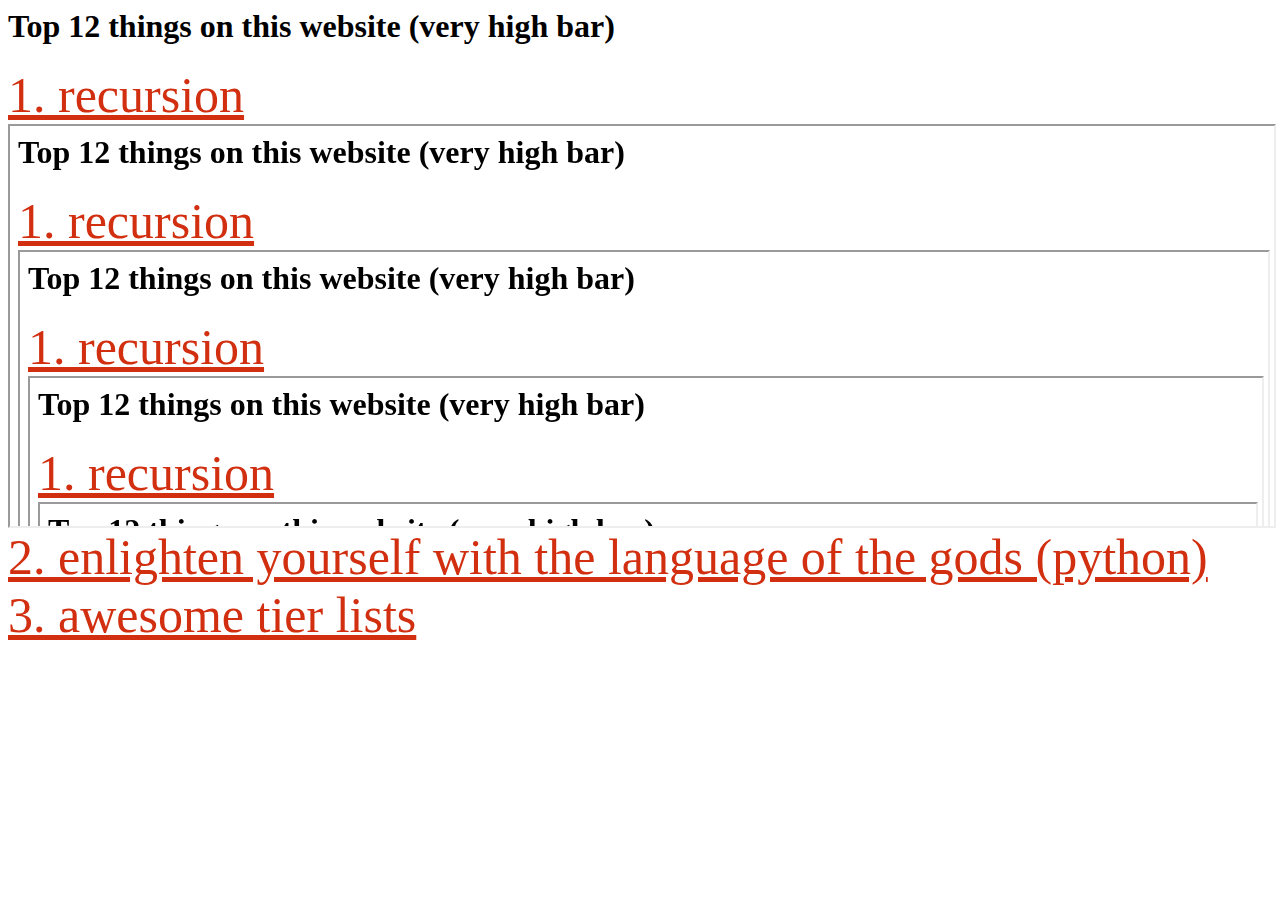
==== index.html @ e2f62865 "more juice" ====
<!DOCTPYE html>
<html>
    <head>
        <title>ඞ</title>
        <link rel="stylesheet" href="style.css">
    </head>
    <body>
        <div>
            <h1>Top 12 things on this website (very high bar)</h1>
            <a href="https://sodiumfluoride.github.io/" > 1. recursion </a>
            <iframe width=100%, height=400, src="https://sodiumfluoride.github.io/indexx.html">your text here</iframe>
            <a href="https://sodiumfluoride.github.io/nerd.html">2. enlighten yourself with the language of the gods (python)</a>
            <a href="https://sodiumfluoride.github.io/among_us.html">3. awesome tier lists</a>
        </div>
    </body>
</html>
---- style.css ----
h2{
    font-family: "Comic Sans MS";
    color: rgb(209, 47, 15); 
    font-size: 50px;
}
a{
    font-family: "Comic Sans MS";
    color: rgb(209, 47, 15); 
    font-size: 50px;
    display: inline-block
}
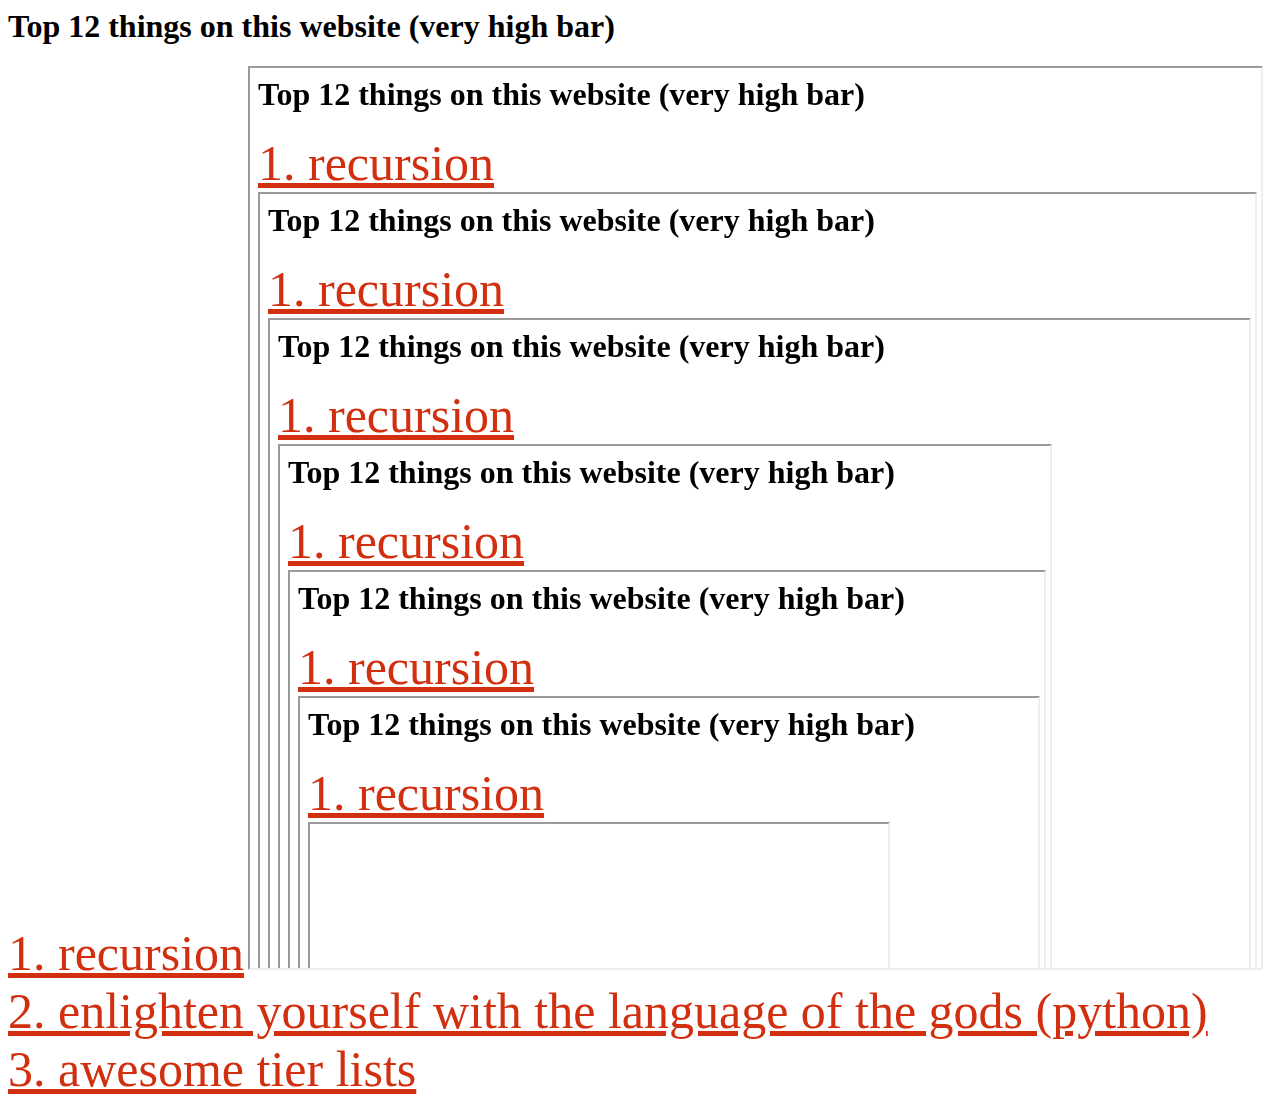
==== commit 8715c426: "orange juice" ====
--- a/index.html
+++ b/index.html
@@ -8,7 +8,7 @@
         <div>
             <h1>Top 12 things on this website (very high bar)</h1>
             <a href="https://sodiumfluoride.github.io/" > 1. recursion </a>
-            <iframe width=100%, height=400, src="https://sodiumfluoride.github.io/indexx.html">your text here</iframe>
+            <iframe width=80%, height=900, src="https://sodiumfluoride.github.io/indexx.html">your text here</iframe>
             <a href="https://sodiumfluoride.github.io/nerd.html">2. enlighten yourself with the language of the gods (python)</a>
             <a href="https://sodiumfluoride.github.io/among_us.html">3. awesome tier lists</a>
         </div>
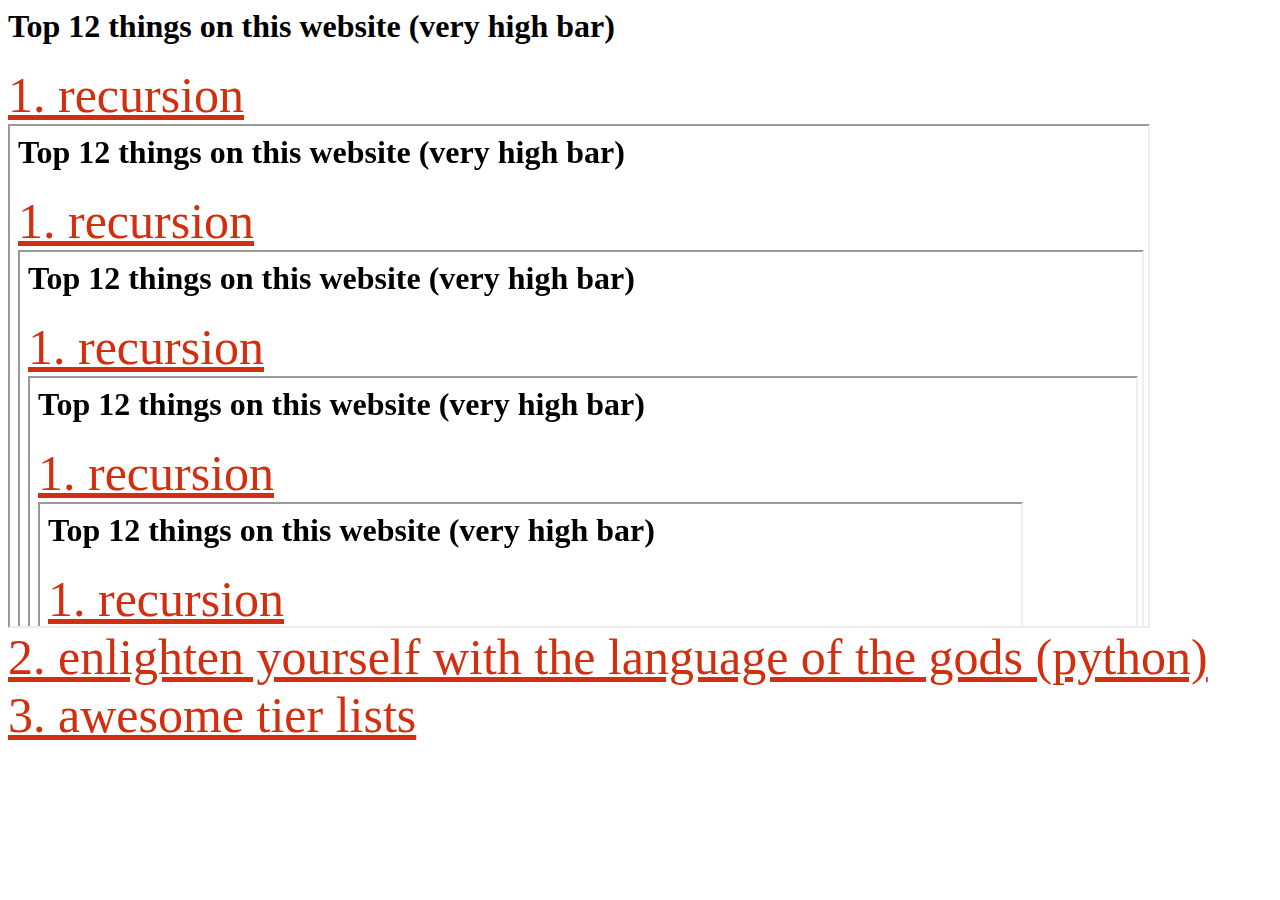
==== commit f1ba58ad: "removed pulp" ====
--- a/index.html
+++ b/index.html
@@ -8,7 +8,7 @@
         <div>
             <h1>Top 12 things on this website (very high bar)</h1>
             <a href="https://sodiumfluoride.github.io/" > 1. recursion </a>
-            <iframe width=80%, height=900, src="https://sodiumfluoride.github.io/indexx.html">your text here</iframe>
+            <iframe width=90% height=500 src="https://sodiumfluoride.github.io/indexx.html">your text here</iframe>
             <a href="https://sodiumfluoride.github.io/nerd.html">2. enlighten yourself with the language of the gods (python)</a>
             <a href="https://sodiumfluoride.github.io/among_us.html">3. awesome tier lists</a>
         </div>
--- a/style.css
+++ b/style.css
@@ -8,4 +8,11 @@
     color: rgb(209, 47, 15); 
     font-size: 50px;
     display: inline-block
-}+}
+
+iframe{
+    font-family: "Comic Sans MS";
+    color: rgb(209, 47, 15); 
+    font-size: 50px;
+    display: inline-block
+}
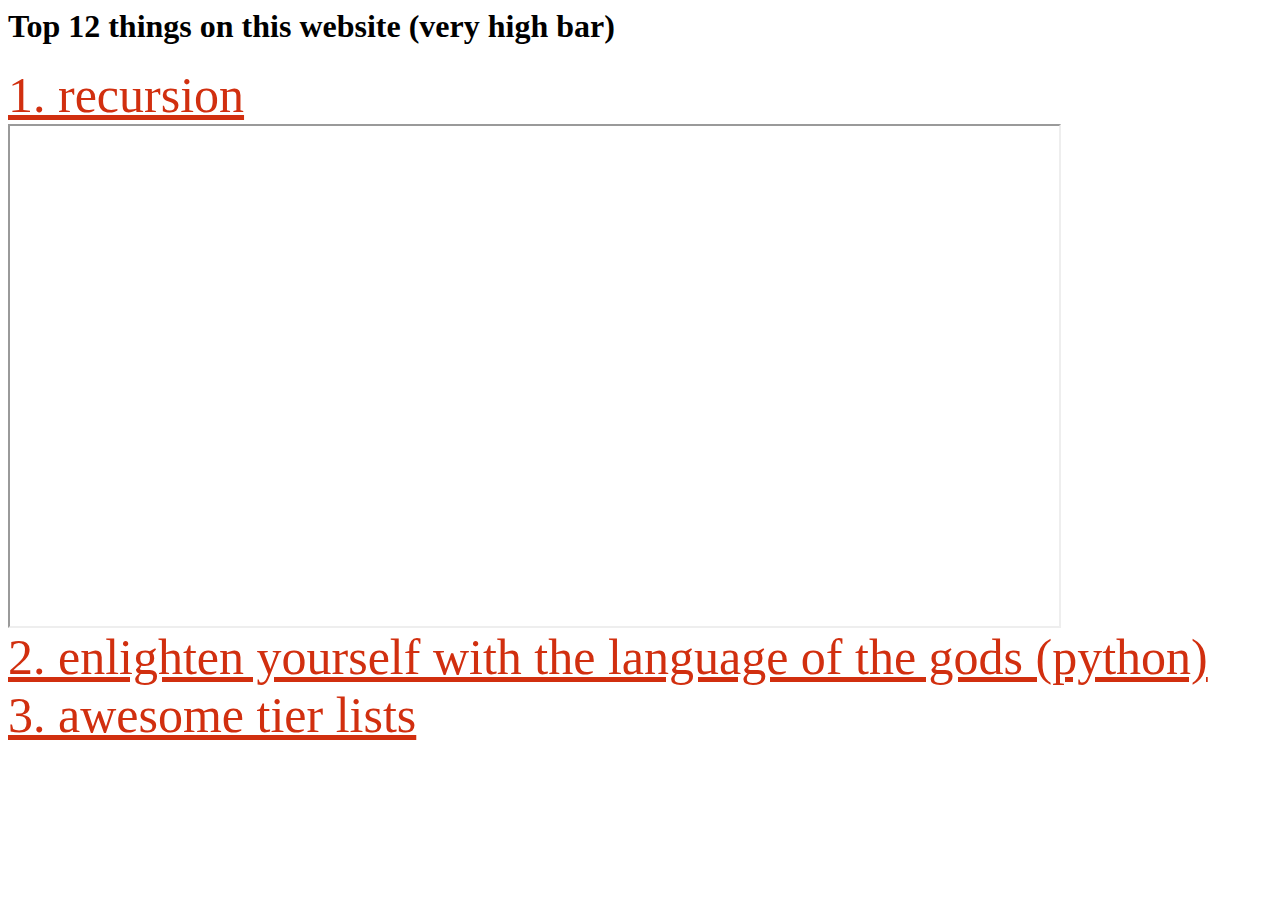
==== commit 88a65914: "test" ====
--- a/index.html
+++ b/index.html
@@ -5,12 +5,10 @@
         <link rel="stylesheet" href="style.css">
     </head>
     <body>
-        <div>
-            <h1>Top 12 things on this website (very high bar)</h1>
-            <a href="https://sodiumfluoride.github.io/" > 1. recursion </a>
-            <iframe width=90% height=500 src="https://sodiumfluoride.github.io/indexx.html">your text here</iframe>
-            <a href="https://sodiumfluoride.github.io/nerd.html">2. enlighten yourself with the language of the gods (python)</a>
-            <a href="https://sodiumfluoride.github.io/among_us.html">3. awesome tier lists</a>
-        </div>
+        <h1>Top 12 things on this website (very high bar)</h1>
+        <a href="https://sodiumfluoride.github.io/" > 1. recursion </a>
+        <iframe width=83% height=500 src="https://sodiumfluoride.github.io/indexx.html">your text here</iframe>
+        <a href="https://sodiumfluoride.github.io/nerd.html">2. enlighten yourself with the language of the gods (python)</a>
+        <a href="https://sodiumfluoride.github.io/among_us.html">3. awesome tier lists</a>
     </body>
 </html>--- a/style.css
+++ b/style.css
@@ -2,6 +2,7 @@
     font-family: "Comic Sans MS";
     color: rgb(209, 47, 15); 
     font-size: 50px;
+    display: inline-block
 }
 a{
     font-family: "Comic Sans MS";
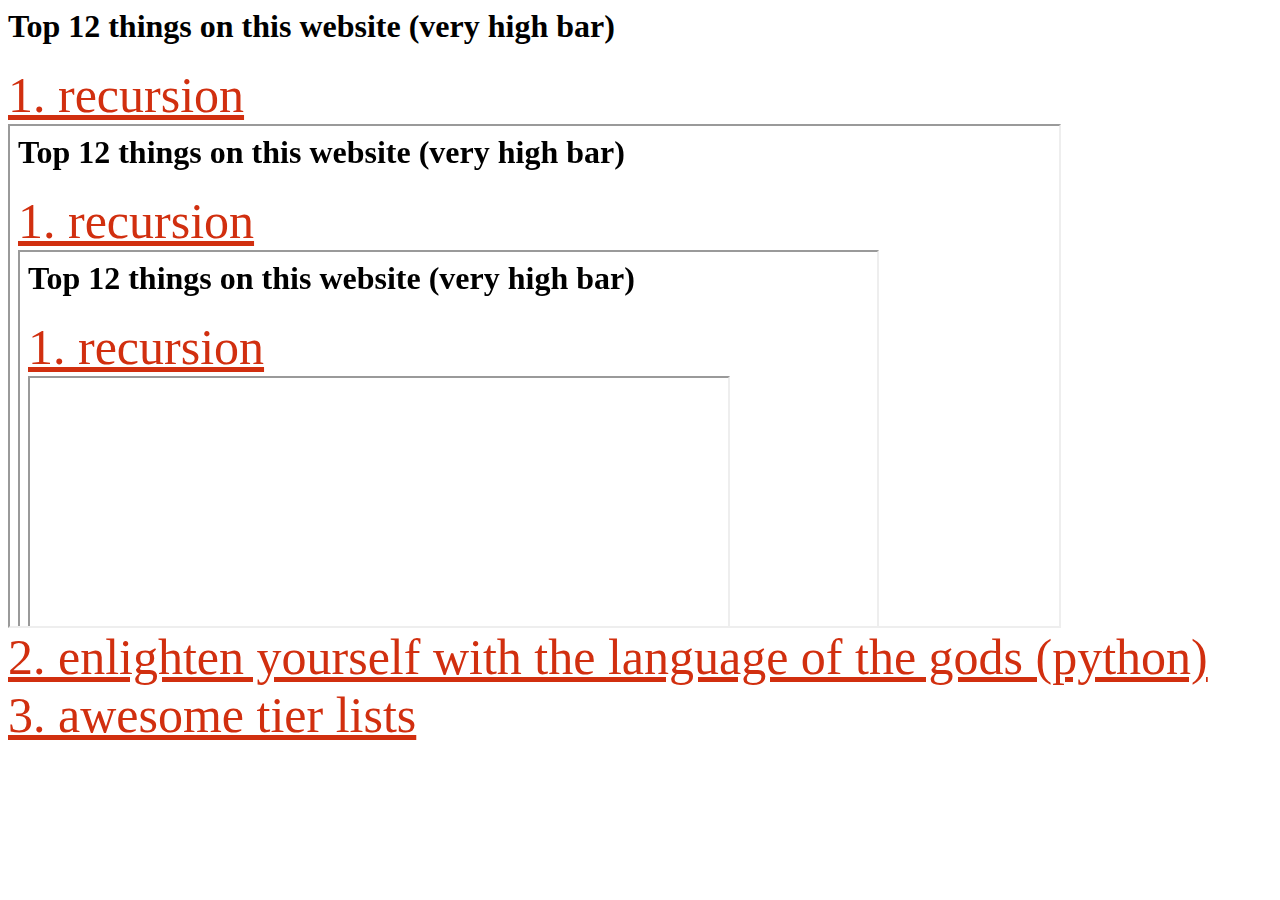
==== commit 38613f67: "juicing" ====
--- a/index.html
+++ b/index.html
@@ -6,8 +6,8 @@
     </head>
     <body>
         <h1>Top 12 things on this website (very high bar)</h1>
-        <a href="https://sodiumfluoride.github.io/" > 1. recursion </a>
-        <iframe width=83% height=500 src="https://sodiumfluoride.github.io/indexx.html">your text here</iframe>
+        <a href="https://sodiumfluoride.github.io" > 1. recursion </a>
+        <iframe width=83% height=500 src="https://sodiumfluoride.github.io">your text here</iframe>
         <a href="https://sodiumfluoride.github.io/nerd.html">2. enlighten yourself with the language of the gods (python)</a>
         <a href="https://sodiumfluoride.github.io/among_us.html">3. awesome tier lists</a>
     </body>
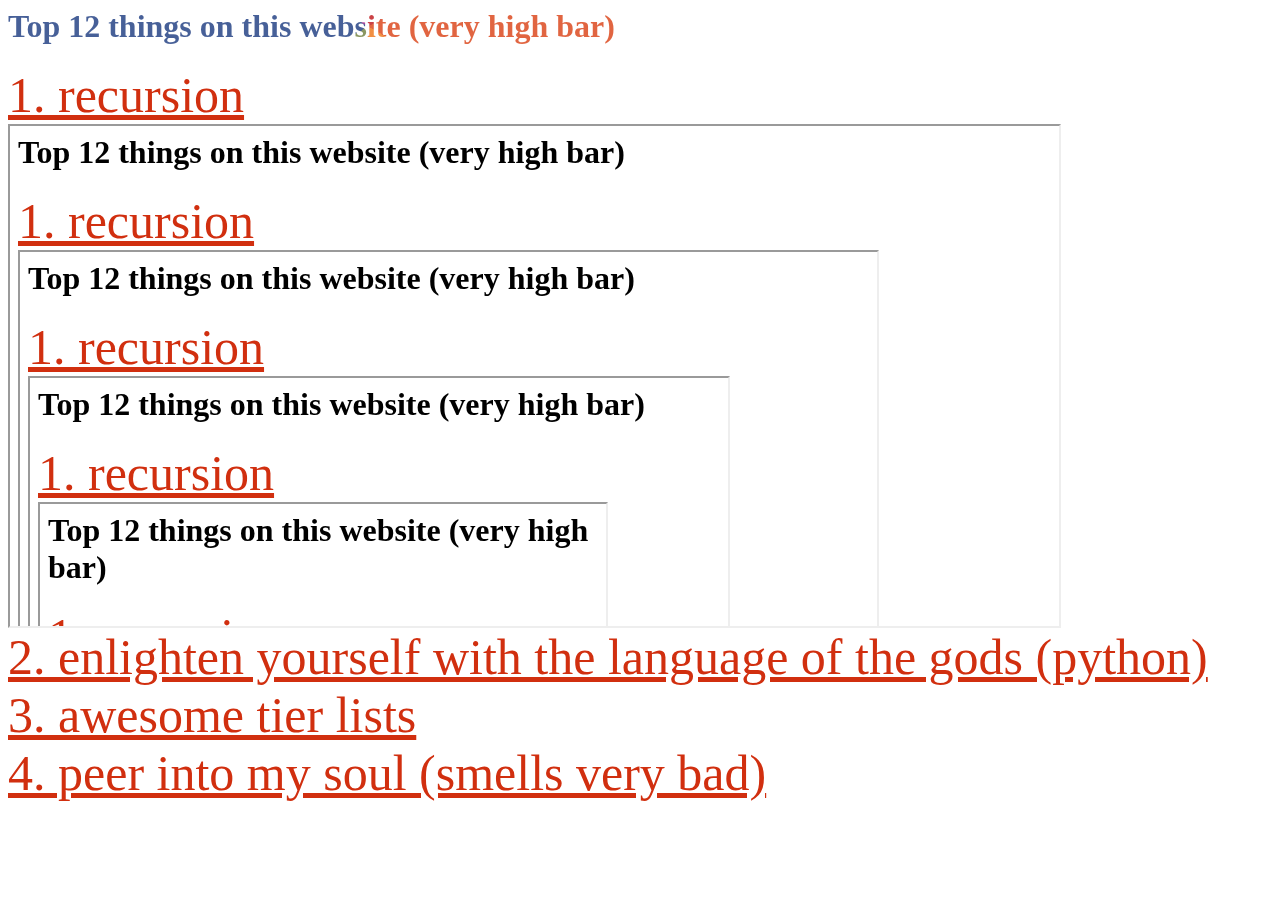
==== commit 276ea6e7: "uhhh juice" ====
--- a/index.html
+++ b/index.html
@@ -3,12 +3,14 @@
     <head>
         <title>ඞ</title>
         <link rel="stylesheet" href="style.css">
+        <script src="script.js"></script>
     </head>
     <body>
-        <h1>Top 12 things on this website (very high bar)</h1>
+        <h1 class="rainbow-text">Top 12 things on this website (very high bar)</h1>
         <a href="https://sodiumfluoride.github.io" > 1. recursion </a>
-        <iframe width=83% height=500 src="https://sodiumfluoride.github.io">your text here</iframe>
+        <iframe width=83% height=500 src="https://sodiumfluoride.github.io/indexx.html">your text here</iframe>
         <a href="https://sodiumfluoride.github.io/nerd.html">2. enlighten yourself with the language of the gods (python)</a>
         <a href="https://sodiumfluoride.github.io/among_us.html">3. awesome tier lists</a>
+        <a href="https://sodiumfluoride.github.io/uhhhh.html">4. peer into my soul (smells very bad)</a>
     </body>
 </html>--- a/style.css
+++ b/style.css
@@ -4,16 +4,109 @@
     font-size: 50px;
     display: inline-block
 }
+h1{
+    display: block
+}
 a{
     font-family: "Comic Sans MS";
     color: rgb(209, 47, 15); 
     font-size: 50px;
-    display: inline-block
+    display: block
 }
 
 iframe{
     font-family: "Comic Sans MS";
     color: rgb(209, 47, 15); 
     font-size: 50px;
-    display: inline-block
+    display: block
 }
+
+/* body {
+    background-color: #EDDDD4;
+  }
+   */
+  h3 {
+    font-family: "Work Sans", sans-serif;
+    font-weight: 800;
+    font-size: 5em;
+    width: 5em;
+    line-height: 0.9em;
+    margin-left: auto;
+    margin-right: auto;
+    margin-top: 1.5em;
+    margin-top: calc(50vh - 1em);
+  }
+  
+  
+  /* yoinked from https://gscode.in/10-animated-rainbow-text-effects/ */
+  .rainbow-text {
+    /* Create a conic gradient. */
+    /* Double percentages to avoid blur (#000 10%, #fff 10%, #fff 20%, ...). */
+    background: #CA4246;
+    background-color: #CA4246;
+    background: conic-gradient(
+      #CA4246 16.666%, 
+      #E16541 16.666%, 
+      #E16541 33.333%, 
+      #F18F43 33.333%, 
+      #F18F43 50%, 
+      #8B9862 50%, 
+      #8B9862 66.666%, 
+      #476098 66.666%, 
+      #476098 83.333%, 
+      #A7489B 83.333%);
+    
+    /* Set thee background size and repeat properties. */
+    background-size: 57%;
+    background-repeat: repeat;
+    
+    /* Use the text as a mask for the background. */
+    /* This will show the gradient as a text color rather than element bg. */
+    -webkit-background-clip: text;
+    -webkit-text-fill-color: transparent; 
+    
+    /* Animate the text when loading the element. */
+    /* This animates it on page load and when hovering out. */
+    animation: rainbow-text-animation-rev 0.5s ease forwards;
+  
+    cursor: pointer;
+  }
+  
+  /* Add animation on hover. */
+  .rainbow-text:hover {
+    animation: rainbow-text-animation 0.5s ease forwards;
+  }
+  
+  /* Move the background and make it larger. */
+  /* Animation shown when hovering over the text. */
+  @keyframes rainbow-text-animation {
+    0% {
+      background-size: 57%;
+      background-position: 0 0;
+    }
+    20% {
+      background-size: 57%;
+      background-position: 0 1em;
+    }
+    100% {
+      background-size: 300%;
+      background-position: -9em 1em;
+    }
+  }
+  
+  /* Move the background and make it smaller. */
+  /* Animation shown when entering the page and after the hover animation. */
+  @keyframes rainbow-text-animation-rev {
+    0% {
+      background-size: 300%;
+      background-position: -9em 1em;
+    }
+    20% {
+      background-size: 57%;
+      background-position: 0 1em;
+    }
+    100% {
+      background-size: 57%;
+      background-position: 0 0;
+    }
+  }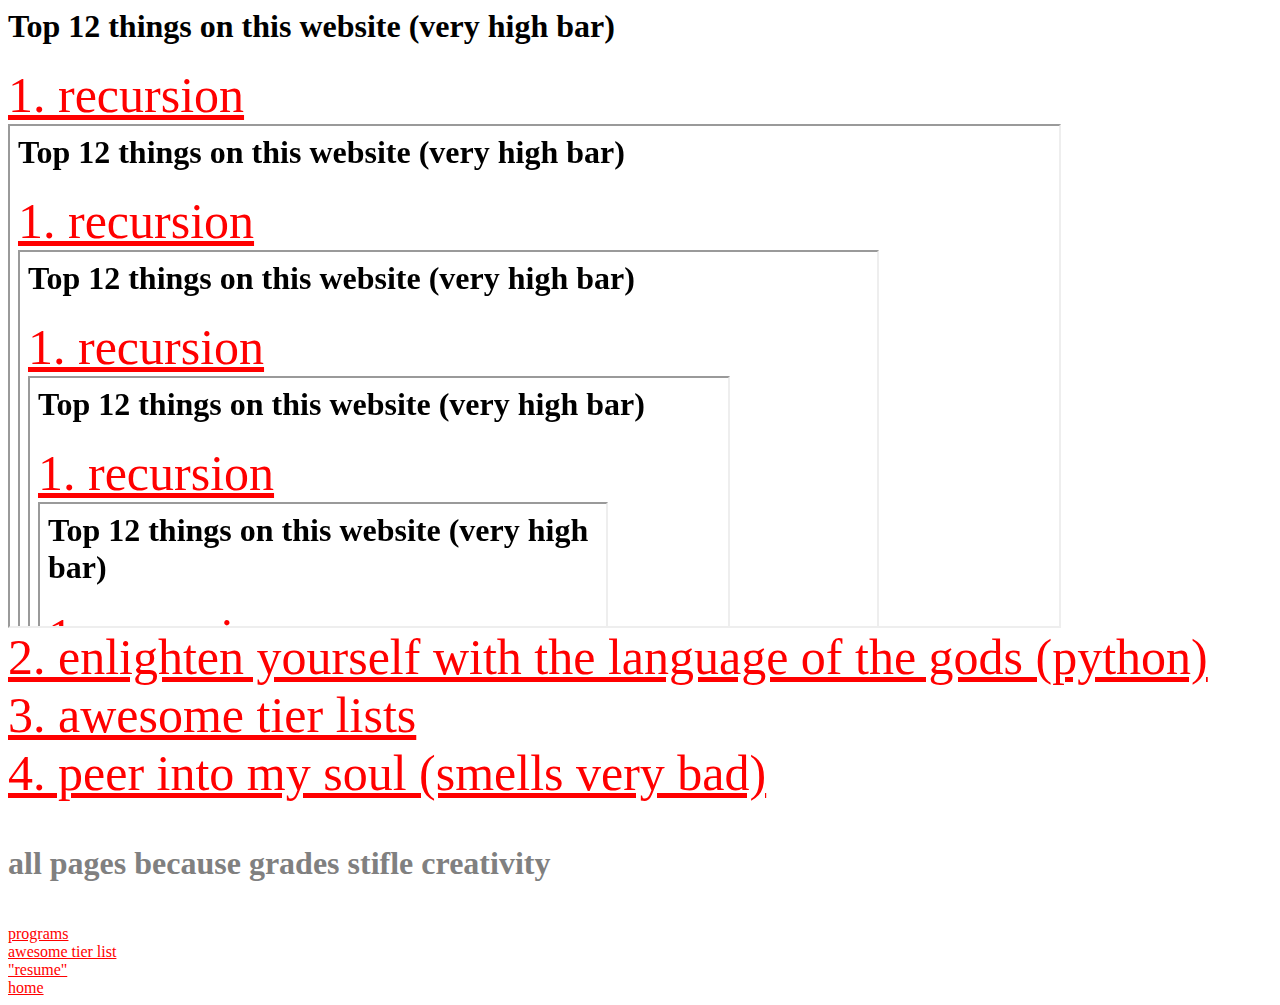
==== commit 899f4991: "fixed the concept of juice getting removed from reality" ====
--- a/index.html
+++ b/index.html
@@ -6,11 +6,24 @@
         <script src="script.js"></script>
     </head>
     <body>
-        <h1 class="rainbow-text">Top 12 things on this website (very high bar)</h1>
-        <a href="https://sodiumfluoride.github.io" > 1. recursion </a>
-        <iframe width=83% height=500 src="https://sodiumfluoride.github.io/indexx.html">your text here</iframe>
-        <a href="https://sodiumfluoride.github.io/nerd.html">2. enlighten yourself with the language of the gods (python)</a>
-        <a href="https://sodiumfluoride.github.io/among_us.html">3. awesome tier lists</a>
-        <a href="https://sodiumfluoride.github.io/uhhhh.html">4. peer into my soul (smells very bad)</a>
+        <h1>Top 12 things on this website (very high bar)</h1>
+        <div class="portals">
+            <a href="https://sodiumfluoride.github.io" > 1. recursion </a>
+            <iframe width=83% height=500 src="https://sodiumfluoride.github.io/indexx.html">your text here</iframe>
+            <a href="https://sodiumfluoride.github.io/nerd.html">2. enlighten yourself with the language of the gods (python)</a>
+            <a href="https://sodiumfluoride.github.io/among_us.html">3. awesome tier lists</a>
+            <a href="https://sodiumfluoride.github.io/uhhhh.html">4. peer into my soul (smells very bad)</a>
+        </div>
+        <h2></h2>
+        <h2></h2>
+        <h2></h2>
+        <h2></h2>
+        <div class="gross">
+            <h4>all pages because grades stifle creativity</h2>
+            <a font-size:5px; href="https://sodiumfluoride.github.io/nerd.html">programs </a>
+            <a font-size:5px; href="https://sodiumfluoride.github.io/among_us.html">awesome tier list</a>
+            <a font-size:5px; href="https://sodiumfluoride.github.io/uhhhh.html"> "resume"</a>
+            <a font-size:5px; href="https://sodiumfluoride.github.io">home</a>
+        </div>
     </body>
 </html>--- a/style.css
+++ b/style.css
@@ -2,16 +2,25 @@
     font-family: "Comic Sans MS";
     color: rgb(209, 47, 15); 
     font-size: 50px;
-    display: inline-block
+    display: block
 }
 h1{
-    display: block
+    display: block;
 }
 a{
+  color:red;
+  display: block;
+}
+.gross{
+  font: size 7px;
+  color:gray;
+  display:block;
+}
+.portals{
     font-family: "Comic Sans MS";
-    color: rgb(209, 47, 15); 
+    color: rgb(255, 42, 0); 
     font-size: 50px;
-    display: block
+    display: block;
 }
 
 iframe{
@@ -37,9 +46,14 @@
     margin-top: calc(50vh - 1em);
   }
   
-  
+
+  h4{
+    font-size:2em;
+    display:block
+  }
+
   /* yoinked from https://gscode.in/10-animated-rainbow-text-effects/ */
-  .rainbow-text {
+  h3 {
     /* Create a conic gradient. */
     /* Double percentages to avoid blur (#000 10%, #fff 10%, #fff 20%, ...). */
     background: #CA4246;
@@ -73,7 +87,7 @@
   }
   
   /* Add animation on hover. */
-  .rainbow-text:hover {
+  h3:hover {
     animation: rainbow-text-animation 0.5s ease forwards;
   }
   
